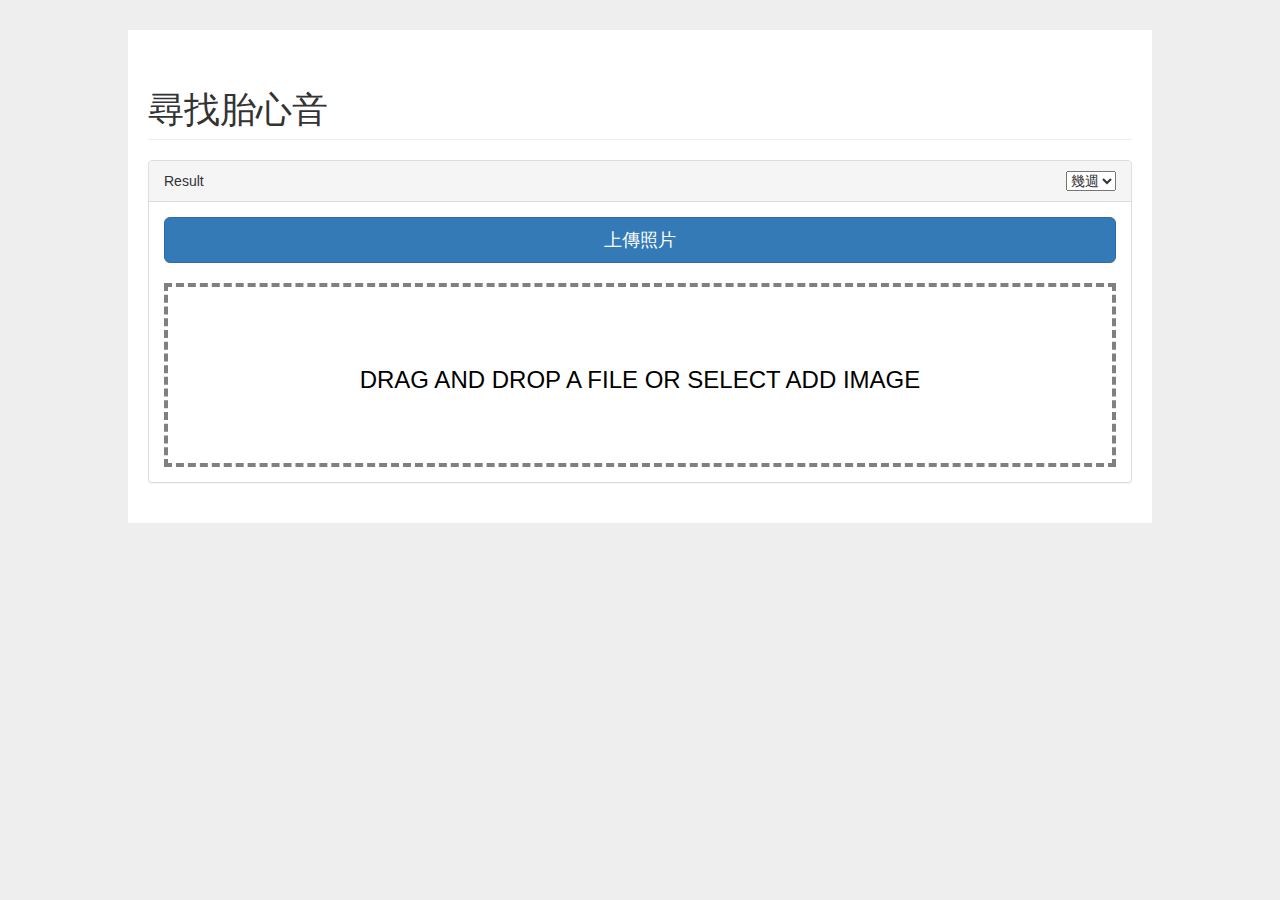
==== ppp/index.html @ b0546cb4 "first" ====
<html>
      <head>
        <link rel="stylesheet" href="https://maxcdn.bootstrapcdn.com/bootstrap/3.3.7/css/bootstrap.min.css" integrity="sha384-BVYiiSIFeK1dGmJRAkycuHAHRg32OmUcww7on3RYdg4Va+PmSTsz/K68vbdEjh4u" crossorigin="anonymous">
      <script class="jsbin" src="https://ajax.googleapis.com/ajax/libs/jquery/1/jquery.min.js"></script>
      <script src="main.js"></script>
      <meta name="viewport" content="width=device-width, initial-scale=1">
      <meta charset="UTF-8">
      <link rel="stylesheet" type="text/css" href="main.css">
      </head>
      <body>
         <div class="file-upload">
            <div class="row">
                <div class="col-lg-12">
                    <h1 class="page-header">尋找胎心音</h1>
                </div>
                <!-- /.col-lg-12 -->
            </div>
            <div class="row">
                <div class="col-lg-12">
                    <div class="panel panel-default">
                        <div class="panel-heading">
                            <i class="fa fa-bar-chart-o fa-fw"></i> Result
                            <div class="pull-right">
                                <div class="btn-group">
                                  <form>
                                    <select id="week" >
                                      <option value="12" selected >幾週</option>
                                    　<option value="12">12</option>
                                    　<option value="18">18</option>
                                    　<option value="24">24</option>
                                    　<option value="30">30</option>
                                      <option value="35">35</option>
                                      <option value="36">36</option>
                                    
                                    </select>
                                    </form>
                                    </ul>
                                </div>
                            </div>
                        </div>
                        <!-- /.panel-heading -->
                        <div class="panel-body">
                            <button type="button" class="btn btn-primary btn-lg btn-block"  onclick="$('.file-upload-input').trigger( 'click' )">上傳照片</button>
                            <div class="image-upload-wrap">
                              <input class="file-upload-input" type='file' onchange="readURL(this);" accept="image/*" />
                              <div class="drag-text">
                                <h3>Drag and drop a file or select add Image</h3>
                              </div>
                            </div>
                            <div class="file-upload-content">
                              <img class="file-upload-image" src="#" alt="your image" />
                              <div class="image-title-wrap">
                                <button type="button" onclick="removeUpload()" class="remove-image">Remove <span class="image-title">Uploaded Image</span></button>
                              </div>
                            </div>
                          </div>
                    </div>
                </div>
              </div>
         </div>
    
                        <!-- /.panel-body -->
                    </div>
       <!-- jQuery -->
    <script src="./vendor/jquery/jquery.min.js"></script>

    <!-- Bootstrap Core JavaScript -->
    <script src="./vendor/bootstrap/js/bootstrap.min.js"></script>

    <!-- Metis Menu Plugin JavaScript -->
    <script src="./vendor/metisMenu/metisMenu.min.js"></script>

    <!-- Morris Charts JavaScript -->
    <script src="./vendor/raphael/raphael.min.js"></script>
    <script src="./vendor/morrisjs/morris.min.js"></script>
    <!-- Custom Theme JavaScript -->
    </body>
</html>
---- ppp/main.css ----
body {
  font-family: sans-serif;
  background-color: #eeeeee;
}

.file-upload {
  background-color: #ffffff;
  width: 80%;
  margin: 30 auto;
  padding: 20px;
}

.file-upload-btn {
  width: 100%;
  margin: 0;
  color: #fff;
  background: #1FB264;
  border: none;
  padding: 10px;
  border-radius: 4px;
  border-bottom: 4px solid #15824B;
  transition: all .2s ease;
  outline: none;
  text-transform: uppercase;
  font-weight: 700;
}

.file-upload-btn:hover {
  background: #1AA059;
  color: #ffffff;
  transition: all .2s ease;
  cursor: pointer;
}

.file-upload-btn:active {
  border: 0;
  transition: all .2s ease;
}

.file-upload-content {
  display: none;
  text-align: center;
}

.file-upload-input {
  position: absolute;
  margin: 0;
  padding: 0;
  width: 100%;
  height: 100%;
  outline: none;
  opacity: 0;
  cursor: pointer;
}

.image-upload-wrap {
  margin-top: 20px;
  border: 4px dashed #808080;
  position: relative;
}

.image-dropping,
.image-upload-wrap:hover {
  background-color: #808080;
  border: 4px dashed #ffffff;
}

.image-title-wrap {
  padding: 0 30px 30px 30px;
  color: #222;
}

.drag-text {
  text-align: center;
}

.drag-text h3 {
  font-weight: 100;
  text-transform: uppercase;
  color: #000000;
  padding: 60px 0;
}

.file-upload-image {
  max-height: 600px;
  max-width: 1000px;
  margin: auto;
  padding: 20px;
}

.remove-image {
  width: 200px;
  margin: 0;
  color: #fff;
  background: #cd4535;
  border: none;
  padding: 10px;
  border-radius: 4px;
  border-bottom: 4px solid #b02818;
  transition: all .2s ease;
  outline: none;
  text-transform: uppercase;
  font-weight: 700;
}

.remove-image:hover {
  background: #c13b2a;
  color: #ffffff;
  transition: all .2s ease;
  cursor: pointer;
}

.remove-image:active {
  border: 0;
  transition: all .2s ease;
}
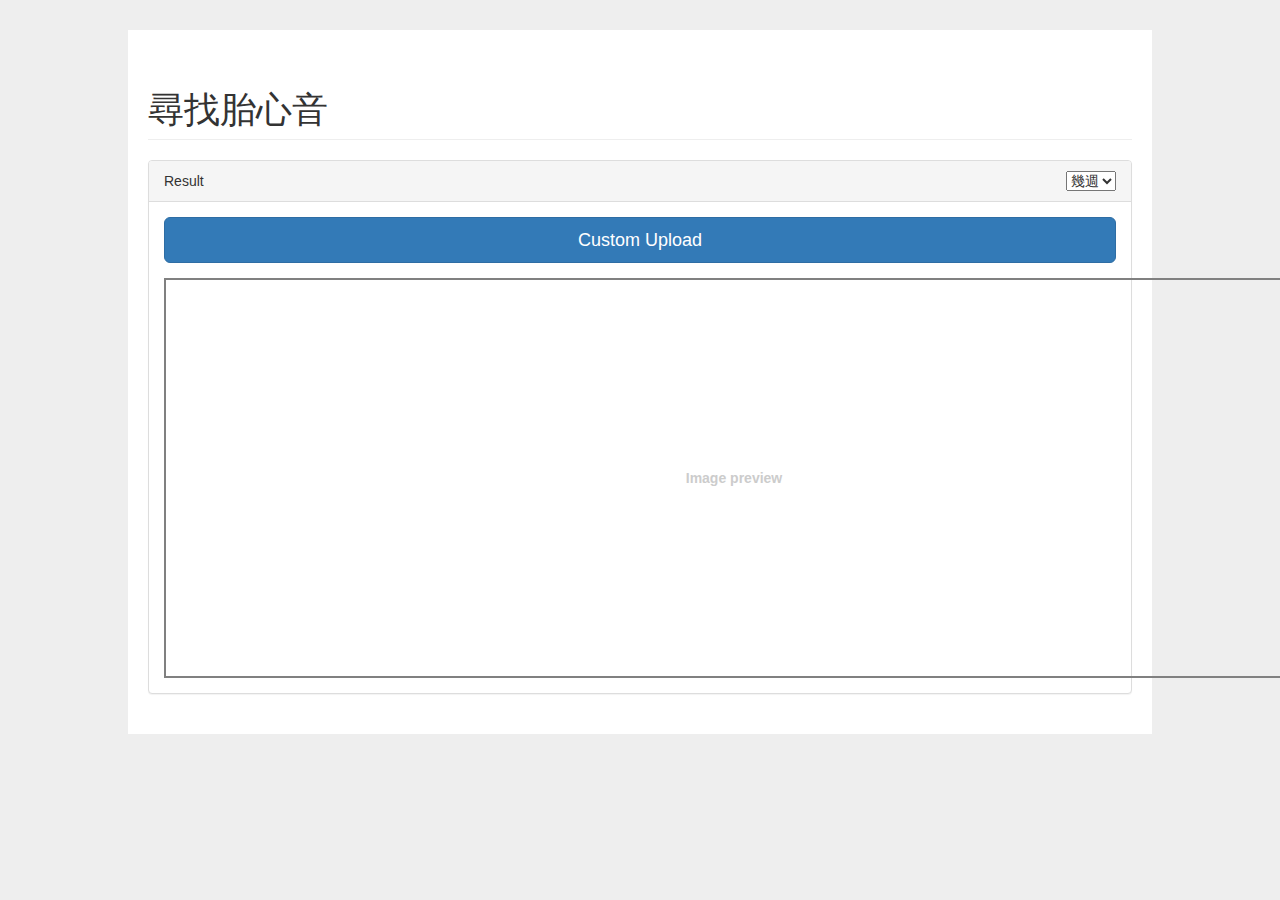
==== commit c55360f9: "re arrange" ====
--- a/ppp/index.html
+++ b/ppp/index.html
@@ -1,8 +1,6 @@
 <html>
       <head>
         <link rel="stylesheet" href="https://maxcdn.bootstrapcdn.com/bootstrap/3.3.7/css/bootstrap.min.css" integrity="sha384-BVYiiSIFeK1dGmJRAkycuHAHRg32OmUcww7on3RYdg4Va+PmSTsz/K68vbdEjh4u" crossorigin="anonymous">
-      <script class="jsbin" src="https://ajax.googleapis.com/ajax/libs/jquery/1/jquery.min.js"></script>
-      <script src="main.js"></script>
       <meta name="viewport" content="width=device-width, initial-scale=1">
       <meta charset="UTF-8">
       <link rel="stylesheet" type="text/css" href="main.css">
@@ -40,19 +38,14 @@
                         </div>
                         <!-- /.panel-heading -->
                         <div class="panel-body">
-                            <button type="button" class="btn btn-primary btn-lg btn-block"  onclick="$('.file-upload-input').trigger( 'click' )">上傳照片</button>
-                            <div class="image-upload-wrap">
-                              <input class="file-upload-input" type='file' onchange="readURL(this);" accept="image/*" />
-                              <div class="drag-text">
-                                <h3>Drag and drop a file or select add Image</h3>
-                              </div>
-                            </div>
-                            <div class="file-upload-content">
-                              <img class="file-upload-image" src="#" alt="your image" />
-                              <div class="image-title-wrap">
-                                <button type="button" onclick="removeUpload()" class="remove-image">Remove <span class="image-title">Uploaded Image</span></button>
-                              </div>
-                            </div>
+                          <label for="input_file" class="btn btn-primary btn-lg btn-block">
+                            <i class="fa fa-cloud-upload"></i> Custom Upload
+                        </label>
+                           <input type='file' name="input_file" id="input_file">
+                           <div class="image_preview" id="image_preview">
+                              <img src= " " alt="Image Preview" class="image_preview_image">
+                              <span class="image_preview_text">Image preview</span>
+                           </div>
                           </div>
                     </div>
                 </div>
@@ -66,13 +59,9 @@
 
     <!-- Bootstrap Core JavaScript -->
     <script src="./vendor/bootstrap/js/bootstrap.min.js"></script>
-
-    <!-- Metis Menu Plugin JavaScript -->
-    <script src="./vendor/metisMenu/metisMenu.min.js"></script>
-
-    <!-- Morris Charts JavaScript -->
-    <script src="./vendor/raphael/raphael.min.js"></script>
-    <script src="./vendor/morrisjs/morris.min.js"></script>
+    <script async src="./opencv.js" onload="onOpenCvReady();" type="text/javascript"></script>
+    <script class="jsbin" src="https://ajax.googleapis.com/ajax/libs/jquery/1/jquery.min.js"></script>
+    <script src="main.js"></script>
     <!-- Custom Theme JavaScript -->
     </body>
 </html>--- a/ppp/main.css
+++ b/ppp/main.css
@@ -9,108 +9,25 @@
   margin: 30 auto;
   padding: 20px;
 }
+.image_preview{
+  width: 1140px;
+  min-height: 400px;
+  border: 2px solid gray;
+  margin-top:15px;
 
-.file-upload-btn {
-  width: 100%;
-  margin: 0;
-  color: #fff;
-  background: #1FB264;
-  border: none;
-  padding: 10px;
-  border-radius: 4px;
-  border-bottom: 4px solid #15824B;
-  transition: all .2s ease;
-  outline: none;
-  text-transform: uppercase;
-  font-weight: 700;
+  /*Display Text*/
+  display: flex;
+  align-items: center;
+  justify-content: center;
+  font-weight: bold;
+  color: #cccccc;
 }
 
-.file-upload-btn:hover {
-  background: #1AA059;
-  color: #ffffff;
-  transition: all .2s ease;
-  cursor: pointer;
+.image_preview_image{
+  display: none;
+  width: 100%;
+
 }
-
-.file-upload-btn:active {
-  border: 0;
-  transition: all .2s ease;
-}
-
-.file-upload-content {
+input[type="file"] {
   display: none;
-  text-align: center;
-}
-
-.file-upload-input {
-  position: absolute;
-  margin: 0;
-  padding: 0;
-  width: 100%;
-  height: 100%;
-  outline: none;
-  opacity: 0;
-  cursor: pointer;
-}
-
-.image-upload-wrap {
-  margin-top: 20px;
-  border: 4px dashed #808080;
-  position: relative;
-}
-
-.image-dropping,
-.image-upload-wrap:hover {
-  background-color: #808080;
-  border: 4px dashed #ffffff;
-}
-
-.image-title-wrap {
-  padding: 0 30px 30px 30px;
-  color: #222;
-}
-
-.drag-text {
-  text-align: center;
-}
-
-.drag-text h3 {
-  font-weight: 100;
-  text-transform: uppercase;
-  color: #000000;
-  padding: 60px 0;
-}
-
-.file-upload-image {
-  max-height: 600px;
-  max-width: 1000px;
-  margin: auto;
-  padding: 20px;
-}
-
-.remove-image {
-  width: 200px;
-  margin: 0;
-  color: #fff;
-  background: #cd4535;
-  border: none;
-  padding: 10px;
-  border-radius: 4px;
-  border-bottom: 4px solid #b02818;
-  transition: all .2s ease;
-  outline: none;
-  text-transform: uppercase;
-  font-weight: 700;
-}
-
-.remove-image:hover {
-  background: #c13b2a;
-  color: #ffffff;
-  transition: all .2s ease;
-  cursor: pointer;
-}
-
-.remove-image:active {
-  border: 0;
-  transition: all .2s ease;
 }